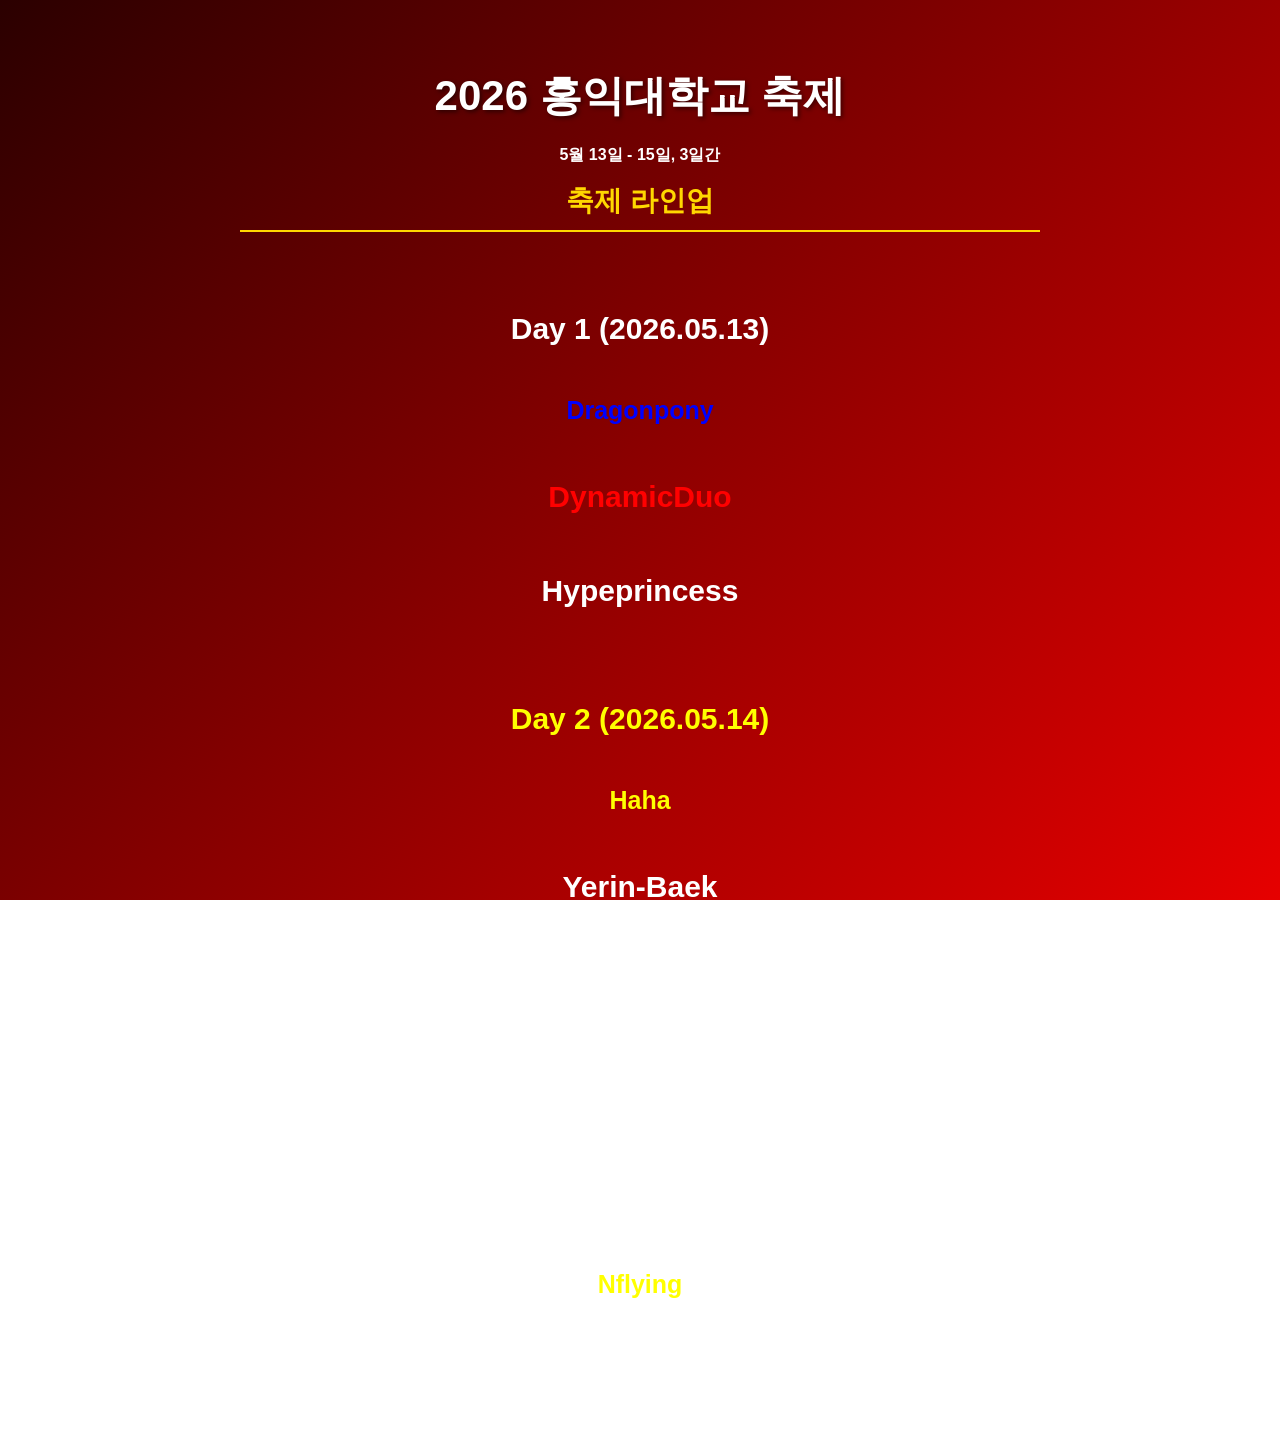
==== index.html @ 3c9bfc6e "Week 1" ====
<!DOCTYPE html>
<html lang="en">
<head>
<meta charset="UTF-8">
<meta name="viewport" content="width=device-width, initial-scale=1.0">
<title>2026 홍익대학교 축제</title>
<style>
  /* 1. 웹페이지 전체 배경을 붉은색 그라데이션으로 가득 채우고 가운데 정렬 준비 */
  body {
    margin: 0;
    padding: 40px 0;
    /* 어두운 붉은색에서 생생한 붉은색으로 변하는 고급스러운 그라데이션 */
    background: linear-gradient(135deg, #2b0000, #8b0000, #e60000); 
    background-attachment: fixed; /* 스크롤 해도 배경 고정 */
    color: white; /* 기본 글자색은 흰색 */
    font-family: '맑은 고딕', sans-serif;
    
    /* 화면 정중앙 정렬 세팅 */
    display: flex;
    flex-direction: column;
    align-items: center; 
    justify-content: flex-start;
    min-height: 100vh;
  }

  /* 2. 상단 텍스트(제목) 스타일링 및 가운데 정렬 */
  h1 {
    font-size: 42px;
    margin-bottom: 5px;
    text-shadow: 2px 2px 4px rgba(0, 0, 0, 0.5); /* 글자 뒤 그림자 효과 */
    text-align: center;
  }

  body > p {
    font-size: 20px;
    color: #ffcccc; /* 부드러운 연분홍빛 글씨 */
    margin-top: 0;
    margin-bottom: 40px;
    text-align: center;
  }

  /* 3. 자바스크립트로 만든 대형 카드(800px)들이 세로로 이쁘게 정렬될 구역 */
  section {
    display: flex;
    flex-direction: column;
    align-items: center; /* 카드들을 가로 기준 정중앙에 배치 */
    gap: 30px; /* 카드와 카드 사이의 넉넉한 간격 */
    width: 100%;
  }

  /* 축제 라인업이라는 안내 텍스트 스타일 */
  .lineup-title {
    font-size: 28px;
    font-weight: bold;
    color: #ffd700; /* 금색 포인트 */
    border-bottom: 2px solid #ffd700;
    padding-bottom: 10px;
    margin-bottom: 10px;
    width: 800px; /* 카드 크기와 통일 */
    text-align: center;
  }
</style>
</head>
<body>

<h1>2026 홍익대학교 축제</h1>
<b>
<p>5월 13일 - 15일, 3일간</p>
</b>
<!-- 스크립트가 카드를 집어넣을 부모 section입니다. -->

<section>
  <div class="lineup-title">축제 라인업</div>
</section>

<script src="./scripts.js"></script>
</body>
</html>
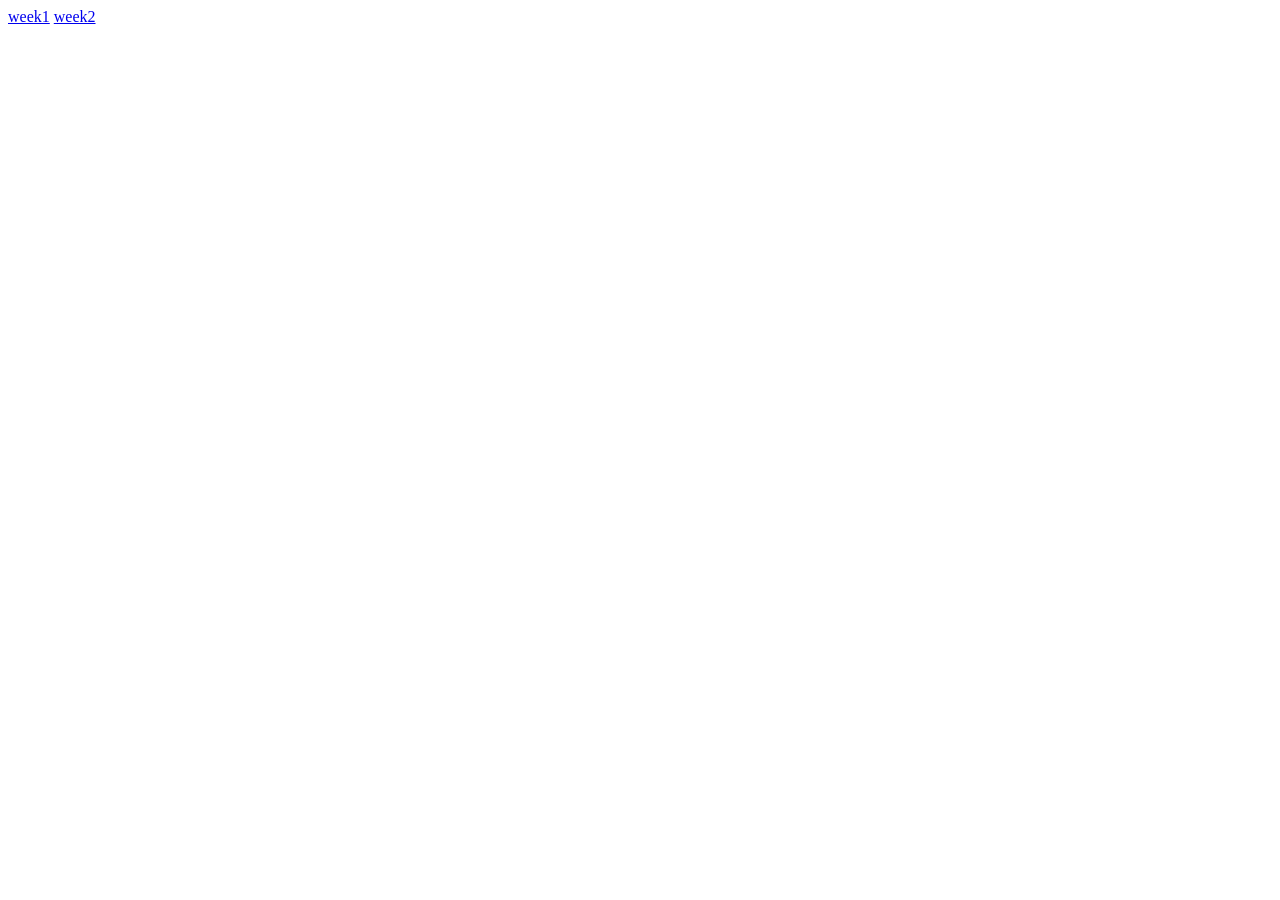
==== commit 7070834a: "week 2" ====
--- a/index.html
+++ b/index.html
@@ -2,77 +2,11 @@
 <html lang="en">
 <head>
 <meta charset="UTF-8">
-<meta name="viewport" content="width=device-width, initial-scale=1.0">
-<title>2026 홍익대학교 축제</title>
-<style>
-  /* 1. 웹페이지 전체 배경을 붉은색 그라데이션으로 가득 채우고 가운데 정렬 준비 */
-  body {
-    margin: 0;
-    padding: 40px 0;
-    /* 어두운 붉은색에서 생생한 붉은색으로 변하는 고급스러운 그라데이션 */
-    background: linear-gradient(135deg, #2b0000, #8b0000, #e60000); 
-    background-attachment: fixed; /* 스크롤 해도 배경 고정 */
-    color: white; /* 기본 글자색은 흰색 */
-    font-family: '맑은 고딕', sans-serif;
-    
-    /* 화면 정중앙 정렬 세팅 */
-    display: flex;
-    flex-direction: column;
-    align-items: center; 
-    justify-content: flex-start;
-    min-height: 100vh;
-  }
-
-  /* 2. 상단 텍스트(제목) 스타일링 및 가운데 정렬 */
-  h1 {
-    font-size: 42px;
-    margin-bottom: 5px;
-    text-shadow: 2px 2px 4px rgba(0, 0, 0, 0.5); /* 글자 뒤 그림자 효과 */
-    text-align: center;
-  }
-
-  body > p {
-    font-size: 20px;
-    color: #ffcccc; /* 부드러운 연분홍빛 글씨 */
-    margin-top: 0;
-    margin-bottom: 40px;
-    text-align: center;
-  }
-
-  /* 3. 자바스크립트로 만든 대형 카드(800px)들이 세로로 이쁘게 정렬될 구역 */
-  section {
-    display: flex;
-    flex-direction: column;
-    align-items: center; /* 카드들을 가로 기준 정중앙에 배치 */
-    gap: 30px; /* 카드와 카드 사이의 넉넉한 간격 */
-    width: 100%;
-  }
-
-  /* 축제 라인업이라는 안내 텍스트 스타일 */
-  .lineup-title {
-    font-size: 28px;
-    font-weight: bold;
-    color: #ffd700; /* 금색 포인트 */
-    border-bottom: 2px solid #ffd700;
-    padding-bottom: 10px;
-    margin-bottom: 10px;
-    width: 800px; /* 카드 크기와 통일 */
-    text-align: center;
-  }
-</style>
+<meta name="viewpor t" content="width=device-width, initial-scale=1.0">
+<title>Document</title>
 </head>
 <body>
-
-<h1>2026 홍익대학교 축제</h1>
-<b>
-<p>5월 13일 - 15일, 3일간</p>
-</b>
-<!-- 스크립트가 카드를 집어넣을 부모 section입니다. -->
-
-<section>
-  <div class="lineup-title">축제 라인업</div>
-</section>
-
-<script src="./scripts.js"></script>
+<a href="/week1/index.html">week1</a>
+<a href="/week2/index.html">week2</a>
 </body>
 </html>
